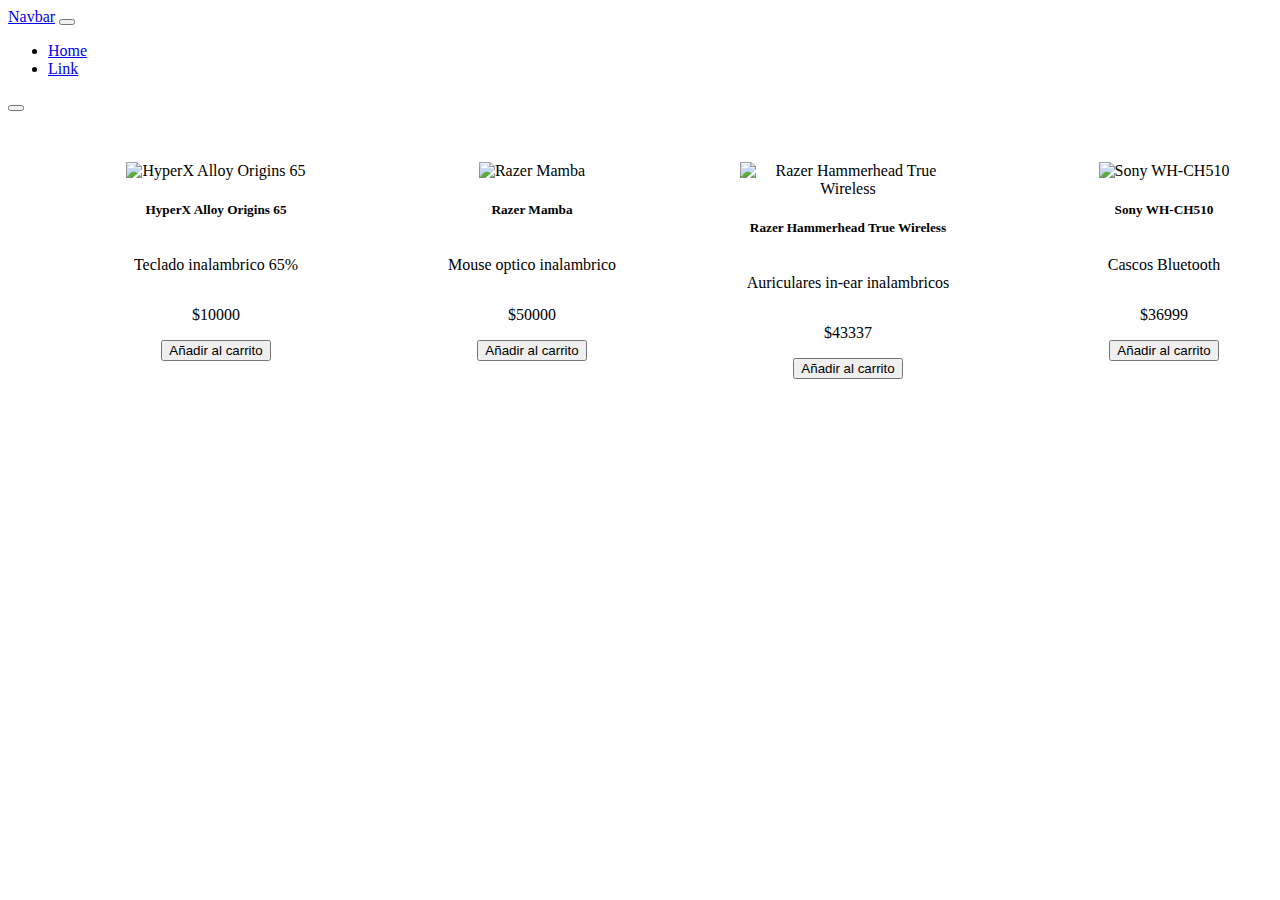
==== index.html @ 6a422e0c "repo carrito" ====
<!DOCTYPE html>
<html lang="en">
  <head>
    <meta charset="UTF-8" />
    <meta name="viewport" content="width=device-width, initial-scale=1.0" />
    <title>Carrito</title>
    <link
      href="https://cdn.jsdelivr.net/npm/bootstrap@5.3.1/dist/css/bootstrap.min.css"
      rel="stylesheet"
      integrity="sha384-4bw+/aepP/YC94hEpVNVgiZdgIC5+VKNBQNGCHeKRQN+PtmoHDEXuppvnDJzQIu9"
      crossorigin="anonymous"
    />
    <link rel="stylesheet" href="https://cdnjs.cloudflare.com/ajax/libs/font-awesome/6.4.0/css/all.min.css" integrity="sha512-iecdLmaskl7CVkqkXNQ/ZH/XLlvWZOJyj7Yy7tcenmpD1ypASozpmT/E0iPtmFIB46ZmdtAc9eNBvH0H/ZpiBw==" crossorigin="anonymous" referrerpolicy="no-referrer" />
    <link rel="stylesheet" href="./css/styles.css" />
  </head>
  <body>
    <header>
      <nav>
        <nav class="navbar navbar-expand-lg bg-body-tertiary">
          <div class="container-fluid">
            <a class="navbar-brand" href="#">Navbar</a>
            <button
              class="navbar-toggler"
              type="button"
              data-bs-toggle="collapse"
              data-bs-target="#navbarSupportedContent"
              aria-controls="navbarSupportedContent"
              aria-expanded="false"
              aria-label="Toggle navigation"
            >
              <span class="navbar-toggler-icon"></span>
            </button>
            <div class="collapse navbar-collapse" id="navbarSupportedContent">
              <ul class="navbar-nav me-auto mb-2 mb-lg-0">
                <li class="nav-item">
                  <a class="nav-link active" aria-current="page" href="#"
                    >Home</a
                  >
                </li>
                <li class="nav-item">
                  <a class="nav-link" href="#">Link</a>
                </li>
                </li>
              </ul>
              <div id="contenedorItemContador">
              </div>
              <a href="./pages/carrrito.html"><button class="btn btn-primary" type="button"><i class="fa-solid fa-cart-shopping"></i></button></a>
            </div>
          </div>
        </nav>
      </nav>
    </header>
    <section id="carrinho"></section>
    <main>

</div>
      <section>
        <article id="articulos">
        </article>
      </section>
    </main>
    <script
      src="https://cdn.jsdelivr.net/npm/bootstrap@5.3.1/dist/js/bootstrap.bundle.min.js"
      integrity="sha384-HwwvtgBNo3bZJJLYd8oVXjrBZt8cqVSpeBNS5n7C8IVInixGAoxmnlMuBnhbgrkm"
      crossorigin="anonymous"
    ></script>
    <script src="./js/productos.js"></script>
  </body>
</html>
---- css/styles.css ----
.cardEcommerce {
  margin-top: 50px;
  margin-left: 100px;
  text-align: center;
}

#articulos {
  display: flex;
  height: 90%;
}

.card-body {
  display: flex;
  flex-direction: column;
  align-items: center;
}

.col-md-4 {
  align-items: center;
  align-content: center;
}

.btn-info {
  position: relative;
  margin-bottom: 5px;
}

#itemContador {
  background-color: red;
  width: 25px;
  height: 25px;
  border-radius: 10000000px;
  color: white;
  text-align: center;
  position: absolute;
  right: 0%;
  margin-bottom: 25px;
}
#itemContador p {
  text-align: center;
}

#navCarrito {
  background-color: aliceblue;
  height: 80px;
  display: flex;
  justify-content: center;
  align-items: center;
}

/* CSS PAGE CARRITO */
#cardsContainer {
  width: 100%;
  height: 840px;
  background-color: #e8e8e8;
  overflow-y: auto;
  box-shadow: 0 0 10px rgba(0, 0, 0, 0.5);
  margin-top: 10px;
  margin-left: 10px;
}
.btn-light {
  background-color: #ffff;
  padding: 0px;
}

.cantidadContainer {
  display: flex;
  justify-content: space-between;
  width: 50px;
}
.cantidadContainer p {
  height: 10px;
}
.resumenPedido {
  width: 100%;
  height: 90%;
  margin-left: 10px;
  margin-top: 20px;
  display: flex;
  flex-direction: column;
  justify-content: center;
  align-items: center;
  text-align: center;
}
#mainCarrito {
  background-color: aliceblue;
  margin-top: 15px;
  display: flex;
  width: 100%;
  height: 100vh;
}
#btnf {
  width: 200px;
  height: 60px;
  margin-bottom: 20px;
  margin-top: 20px;
}
#cards {
  width: 100%;
  display: flex;
  justify-content: center;
  align-items: center;
  flex-direction: column;
  height: 100vh;
}

.img-fluid {
  box-shadow: 0 0 5px rgba(0, 0, 0, 0.5);
  height: 100%;
}
.cardCarrito {
  box-shadow: 0 0 10px rgba(0, 0, 0, 0.5);
  display: flex;
}

.btnEliminar {
  display: flex;
  justify-content: right;
}

.btn-danger {
  height: 40px;
}

.col-md8 {
  display: flex;
  flex-direction: row-reverse;
}
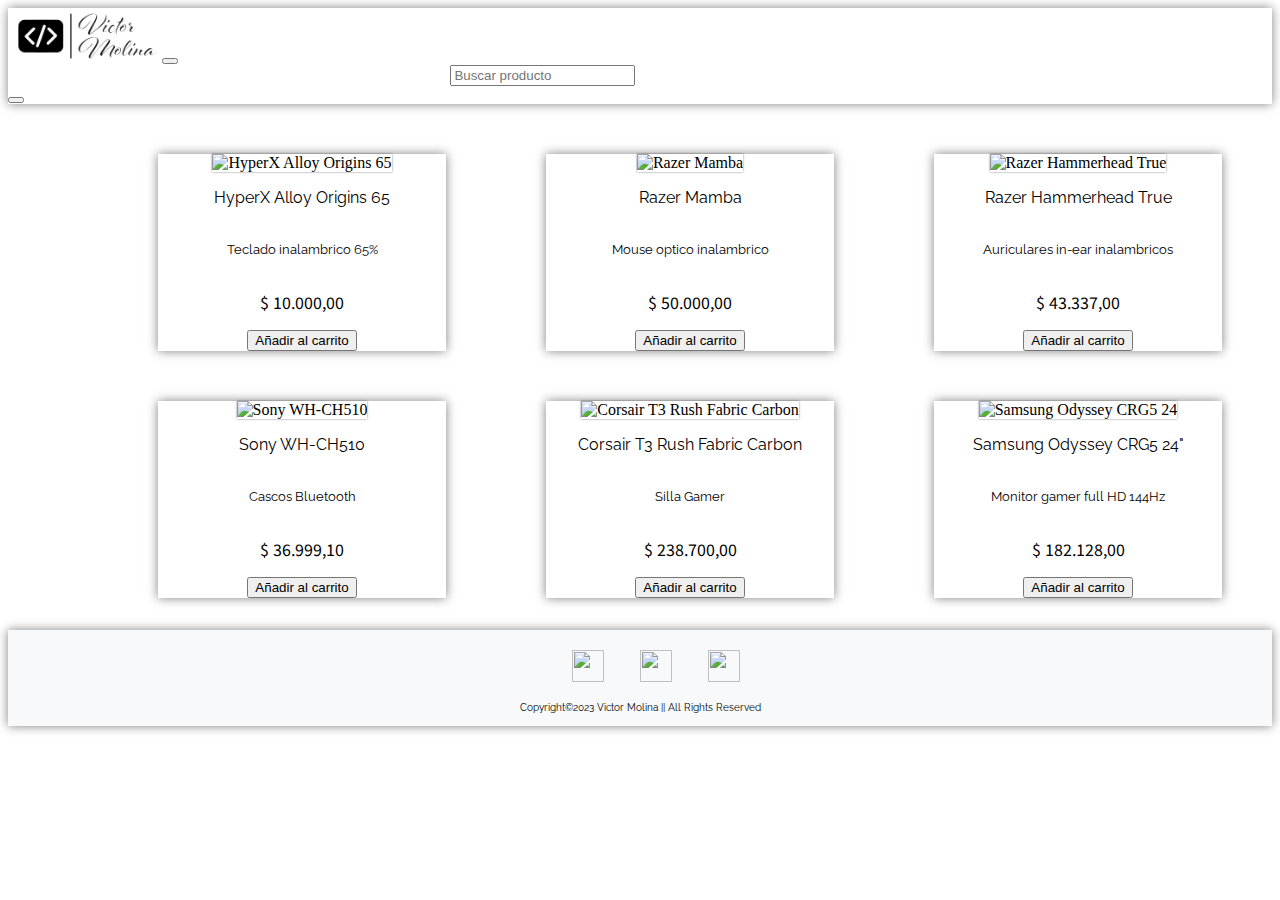
==== commit 1b5c7356: "cambios visuales" ====
--- a/index.html
+++ b/index.html
@@ -4,21 +4,29 @@
     <meta charset="UTF-8" />
     <meta name="viewport" content="width=device-width, initial-scale=1.0" />
     <title>Carrito</title>
+    <!-- CSS TOASTIFY -->
+    <link rel="stylesheet" type="text/css" href="https://cdn.jsdelivr.net/npm/toastify-js/src/toastify.min.css">
+    <!-- CSS BOOTSTRAP -->
     <link
       href="https://cdn.jsdelivr.net/npm/bootstrap@5.3.1/dist/css/bootstrap.min.css"
       rel="stylesheet"
       integrity="sha384-4bw+/aepP/YC94hEpVNVgiZdgIC5+VKNBQNGCHeKRQN+PtmoHDEXuppvnDJzQIu9"
       crossorigin="anonymous"
     />
+    <!-- CSS FONTAWESOME -->
     <link rel="stylesheet" href="https://cdnjs.cloudflare.com/ajax/libs/font-awesome/6.4.0/css/all.min.css" integrity="sha512-iecdLmaskl7CVkqkXNQ/ZH/XLlvWZOJyj7Yy7tcenmpD1ypASozpmT/E0iPtmFIB46ZmdtAc9eNBvH0H/ZpiBw==" crossorigin="anonymous" referrerpolicy="no-referrer" />
+    <!-- CSS GOOGLE FONTS -->
+    <link rel="preconnect" href="https://fonts.googleapis.com">
+    <link rel="preconnect" href="https://fonts.gstatic.com" crossorigin>
+    <link href="https://fonts.googleapis.com/css2?family=Noto+Sans+JP:wght@200&family=Raleway&display=swap" rel="stylesheet">
+    <!-- CSS MAIN -->
     <link rel="stylesheet" href="./css/styles.css" />
   </head>
   <body>
     <header>
-      <nav>
         <nav class="navbar navbar-expand-lg bg-body-tertiary">
           <div class="container-fluid">
-            <a class="navbar-brand" href="#">Navbar</a>
+            <a class="navbar-brand" href="#"><img class="imgLogo" src="./img/logo new.png" alt="logo"></a>
             <button
               class="navbar-toggler"
               type="button"
@@ -31,24 +39,18 @@
               <span class="navbar-toggler-icon"></span>
             </button>
             <div class="collapse navbar-collapse" id="navbarSupportedContent">
-              <ul class="navbar-nav me-auto mb-2 mb-lg-0">
-                <li class="nav-item">
-                  <a class="nav-link active" aria-current="page" href="#"
-                    >Home</a
-                  >
-                </li>
-                <li class="nav-item">
-                  <a class="nav-link" href="#">Link</a>
-                </li>
-                </li>
-              </ul>
+              <form id="buscador" class="container-fluid">
+                <div class="input-group">
+                  <span class="input-group-text" id="basic-addon1"><i class="fa-solid fa-magnifying-glass"></i></span>
+                  <input type="text" class="form-control" placeholder="Buscar producto" aria-label="Username" aria-describedby="basic-addon1">
+                </div>
+              </form>
               <div id="contenedorItemContador">
               </div>
               <a href="./pages/carrrito.html"><button class="btn btn-primary" type="button"><i class="fa-solid fa-cart-shopping"></i></button></a>
             </div>
           </div>
         </nav>
-      </nav>
     </header>
     <section id="carrinho"></section>
     <main>
@@ -59,11 +61,25 @@
         </article>
       </section>
     </main>
+    <footer class="footerContainer">
+      <div>
+        <a href="https://www.instagram.com/vitillo_/" target="_blank"><img src="https://png.pngtree.com/png-clipart/20180626/ourmid/pngtree-instagram-icon-instagram-logo-png-image_3584852.png" alt=""></a>
+        <a href="https://github.com/VictorMolina02" target="_blank"><img src="https://www.logo.wine/a/logo/GitHub/GitHub-Logo.wine.svg" alt=""></a>
+        <a href="https://twitter.com/vitillo_" target="_blank"><img src="https://www.iconpacks.net/icons/2/free-twitter-logo-icon-2429-thumb.png" alt=""></i></a>
+      </div>
+      <div>
+        <p>Copyright©2023 Victor Molina || All Rights Reserved</p>
+      </div>
+    </footer>
+    <!-- CDN TOASTIFY -->
+    <script type="text/javascript" src="https://cdn.jsdelivr.net/npm/toastify-js"></script>
+    <!-- CDN BOOSTRAP -->
     <script
       src="https://cdn.jsdelivr.net/npm/bootstrap@5.3.1/dist/js/bootstrap.bundle.min.js"
       integrity="sha384-HwwvtgBNo3bZJJLYd8oVXjrBZt8cqVSpeBNS5n7C8IVInixGAoxmnlMuBnhbgrkm"
       crossorigin="anonymous"
     ></script>
+    <!-- JS MAIN -->
     <script src="./js/productos.js"></script>
   </body>
 </html>--- a/css/styles.css
+++ b/css/styles.css
@@ -1,18 +1,31 @@
+h1,
+h2,
+h3,
+h5,
+p {
+  font-family: "Raleway", sans-serif;
+}
 .cardEcommerce {
   margin-top: 50px;
   margin-left: 100px;
   text-align: center;
+  width: auto;
+  height: auto;
+  box-shadow: 0 0 10px rgba(0, 0, 0, 0.5);
 }
 
 #articulos {
   display: flex;
+  flex-wrap: wrap;
   height: 90%;
+  justify-content: center;
 }
 
 .card-body {
   display: flex;
   flex-direction: column;
   align-items: center;
+  justify-content: center;
 }
 
 .col-md-4 {
@@ -29,7 +42,7 @@
   background-color: red;
   width: 25px;
   height: 25px;
-  border-radius: 10000000px;
+  border-radius: 100%;
   color: white;
   text-align: center;
   position: absolute;
@@ -48,6 +61,9 @@
   align-items: center;
 }
 
+.card-img-top {
+  box-shadow: 0 0 2px rgba(0, 0, 0, 0.5);
+}
 /* CSS PAGE CARRITO */
 #cardsContainer {
   width: 100%;
@@ -101,7 +117,7 @@
   justify-content: center;
   align-items: center;
   flex-direction: column;
-  height: 100vh;
+  height: auto;
 }
 
 .img-fluid {
@@ -126,3 +142,59 @@
   display: flex;
   flex-direction: row-reverse;
 }
+
+.input-group {
+  width: 30%;
+}
+
+#buscador {
+  display: flex;
+  justify-content: center;
+}
+.imgLogo {
+  width: 150px;
+}
+
+footer {
+  position: relative;
+  margin-top: 2rem;
+  bottom: 0;
+  background-color: #f8f9fa;
+  color: aliceblue;
+  text-align: center;
+  width: 100%;
+  height: 6rem;
+  display: flex;
+  flex-direction: column;
+  justify-content: center;
+  align-items: center;
+  box-shadow: 0 0 10px rgba(0, 0, 0, 0.5);
+}
+footer p {
+  margin-top: 1rem;
+  font-size: 10px;
+  color: black;
+}
+
+footer img {
+  width: 2rem;
+  height: 2rem;
+  margin-left: 2rem;
+  margin-top: 1rem;
+}
+
+nav {
+  box-shadow: 0 0 10px rgba(0, 0, 0, 0.5);
+}
+
+.carritoVacio {
+  width: 100%;
+  height: 100%;
+  display: flex;
+  justify-content: center;
+  align-items: center;
+  color: #a1a7b4;
+}
+.precio {
+  font-family: "Noto Sans JP", sans-serif;
+}
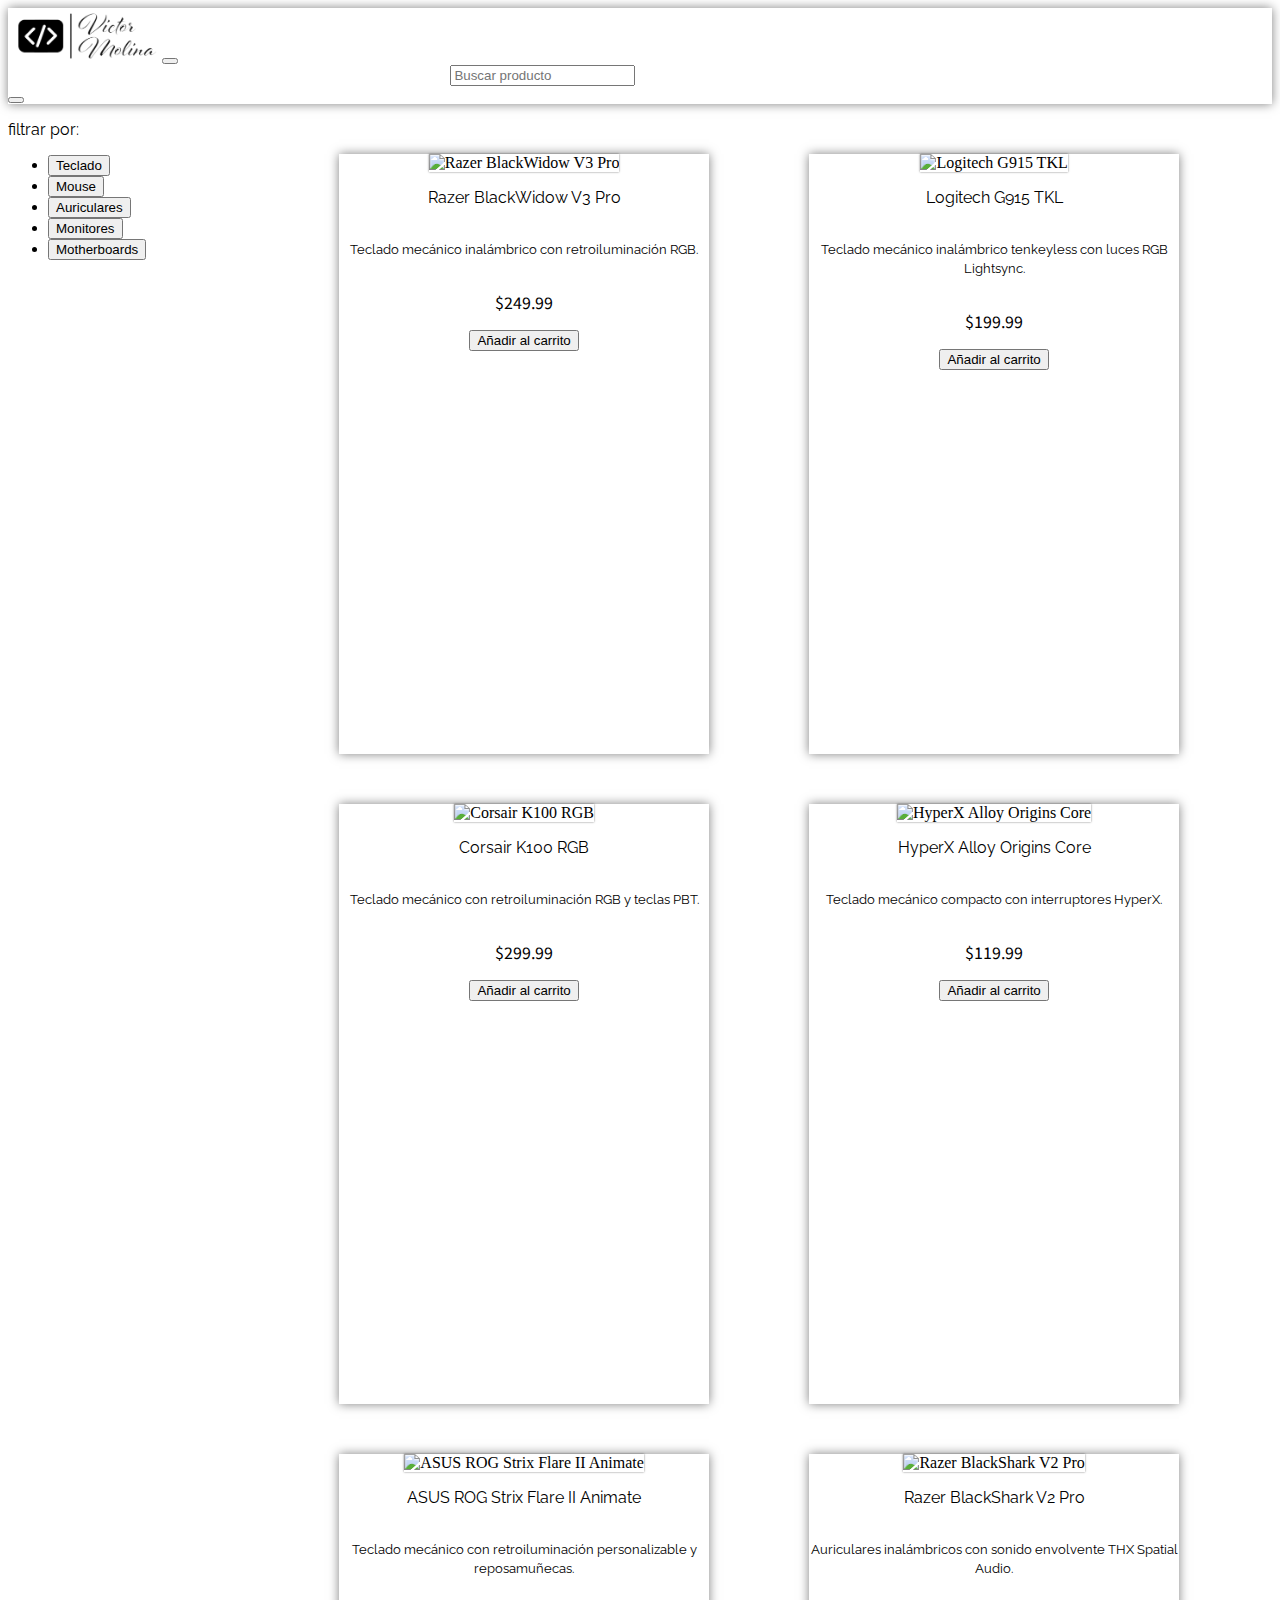
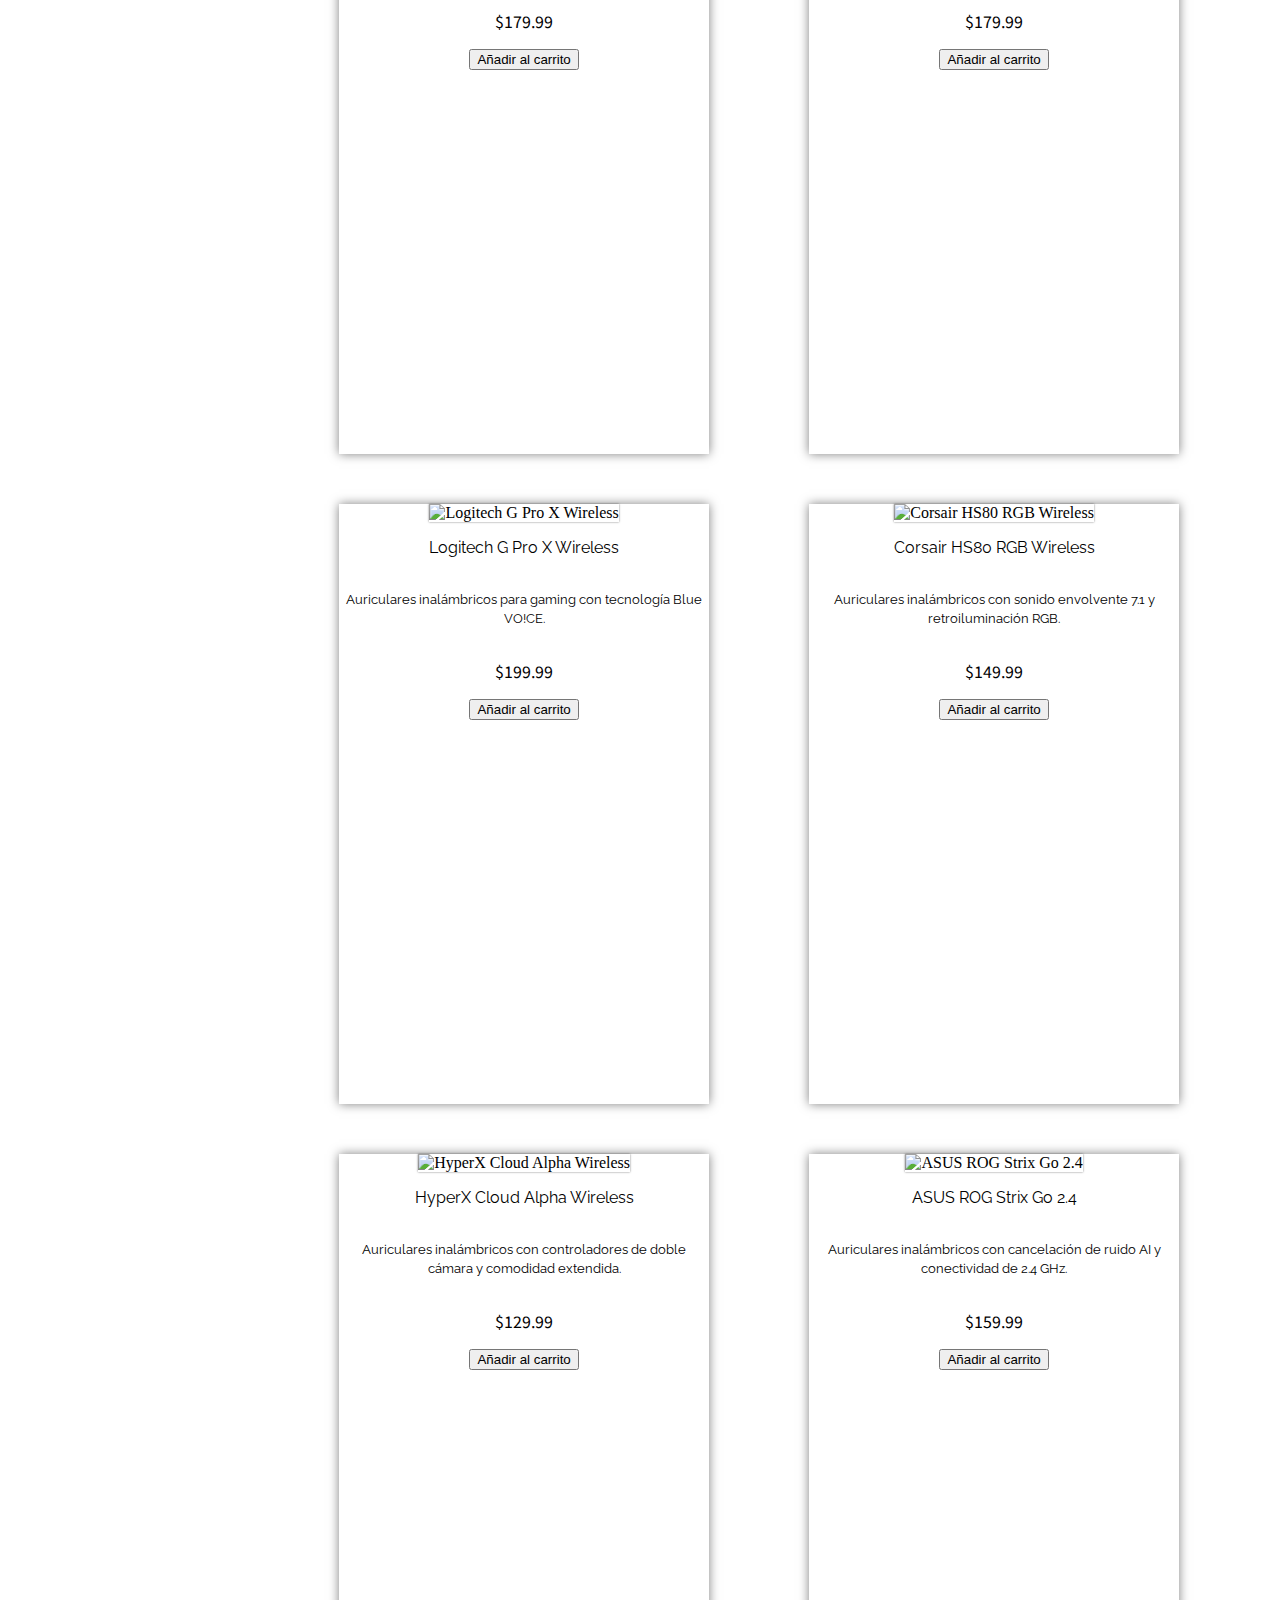
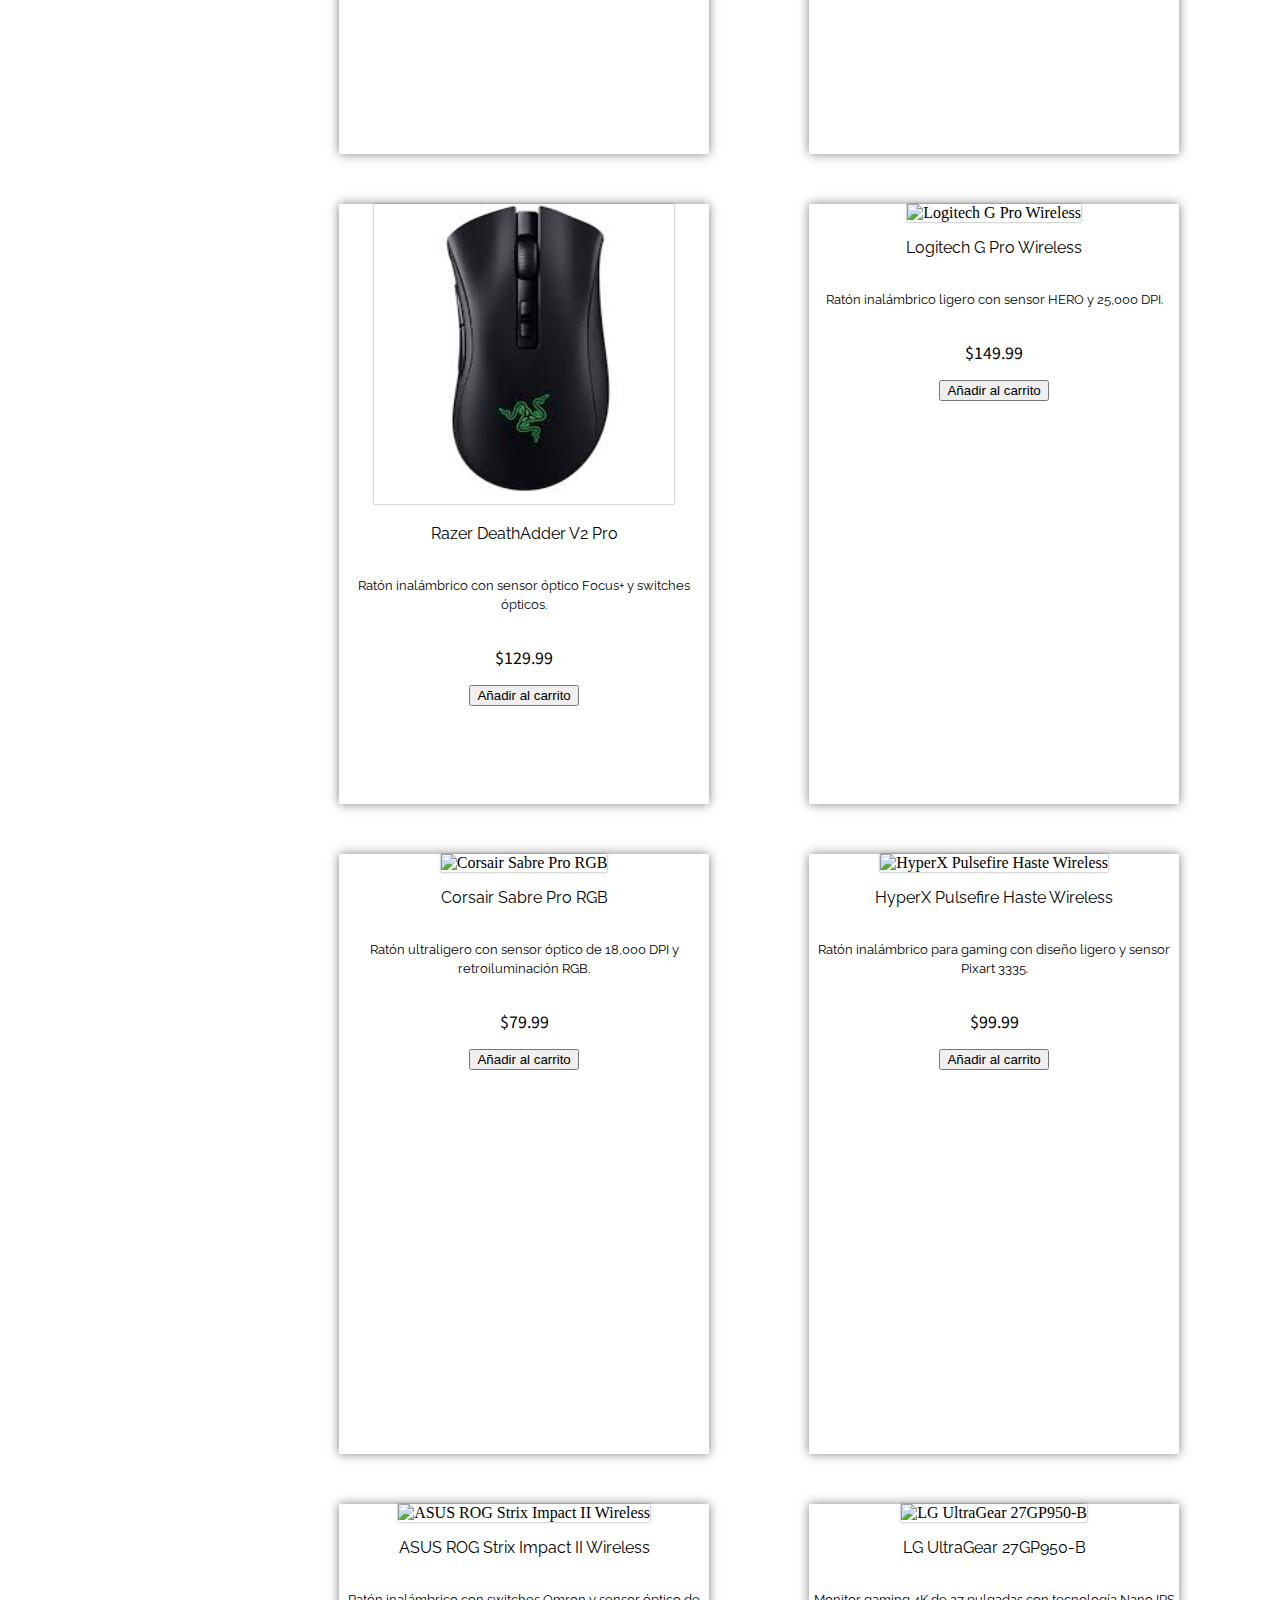
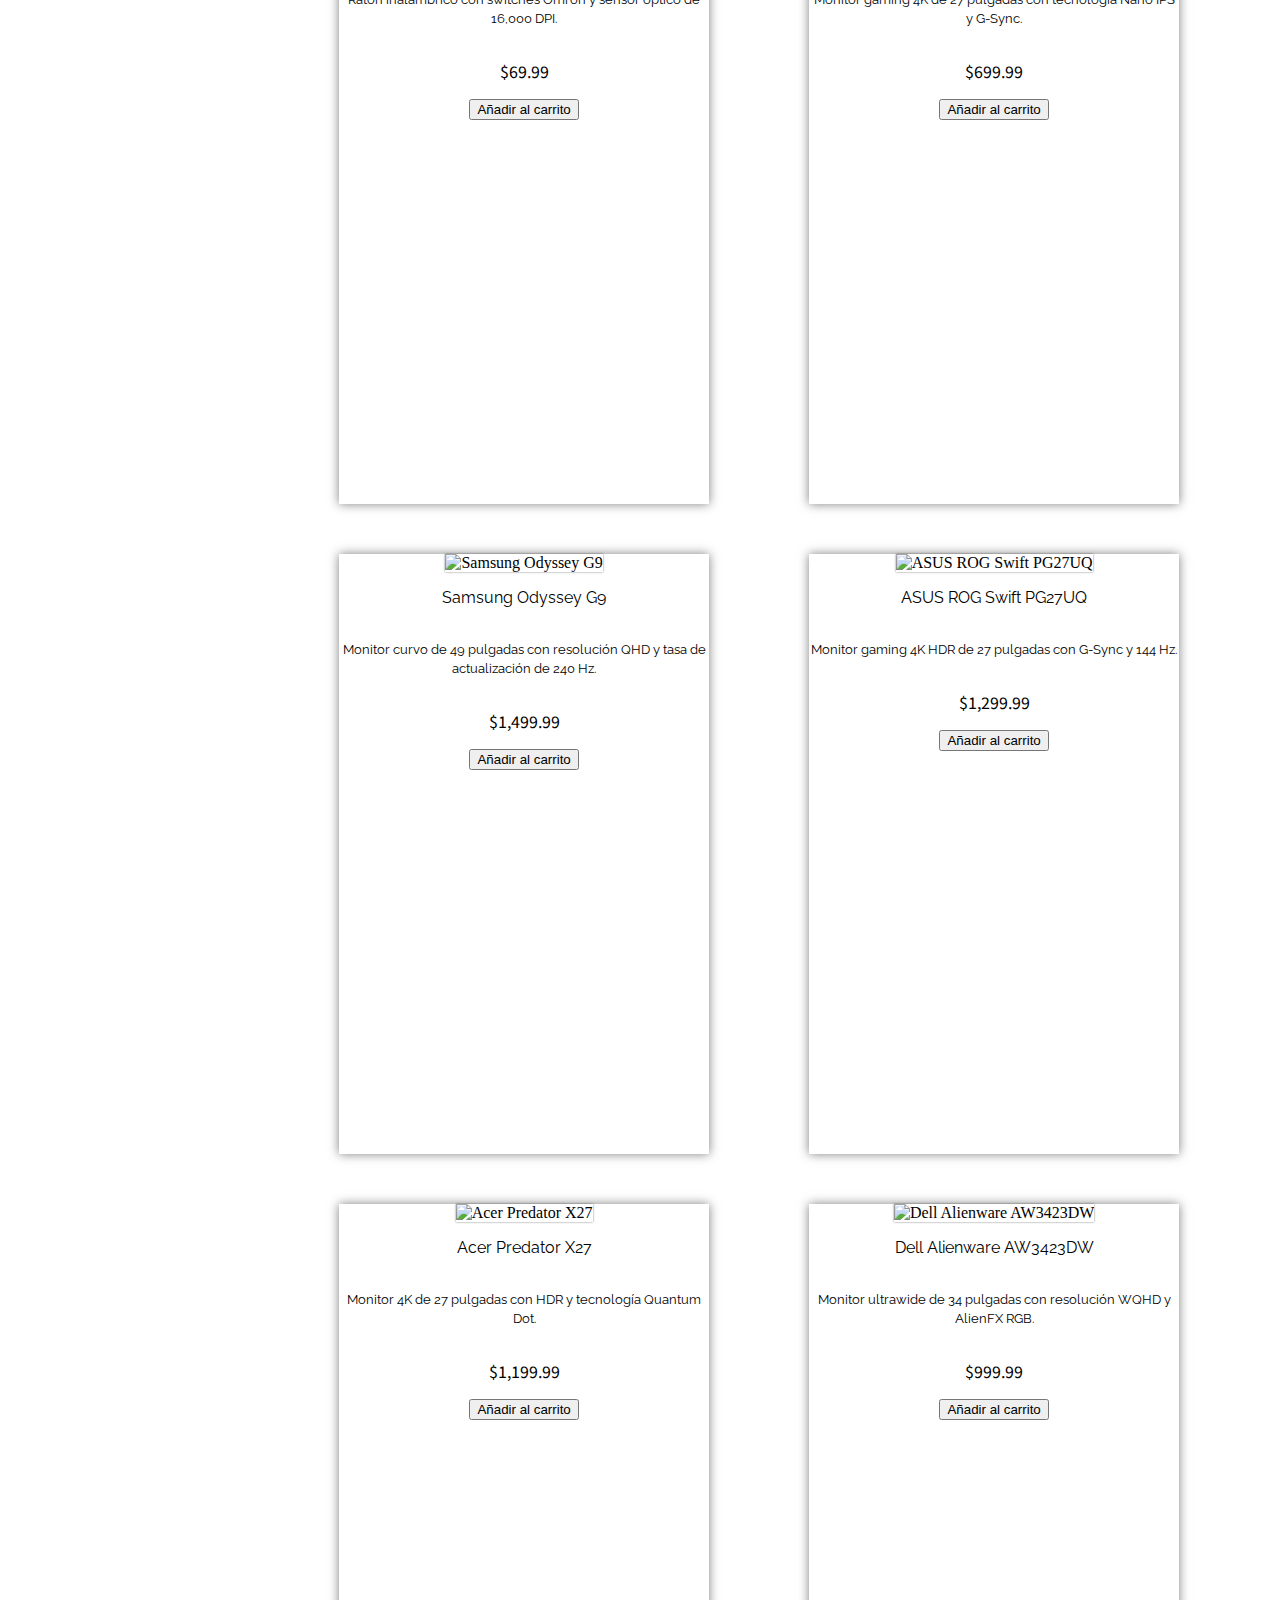
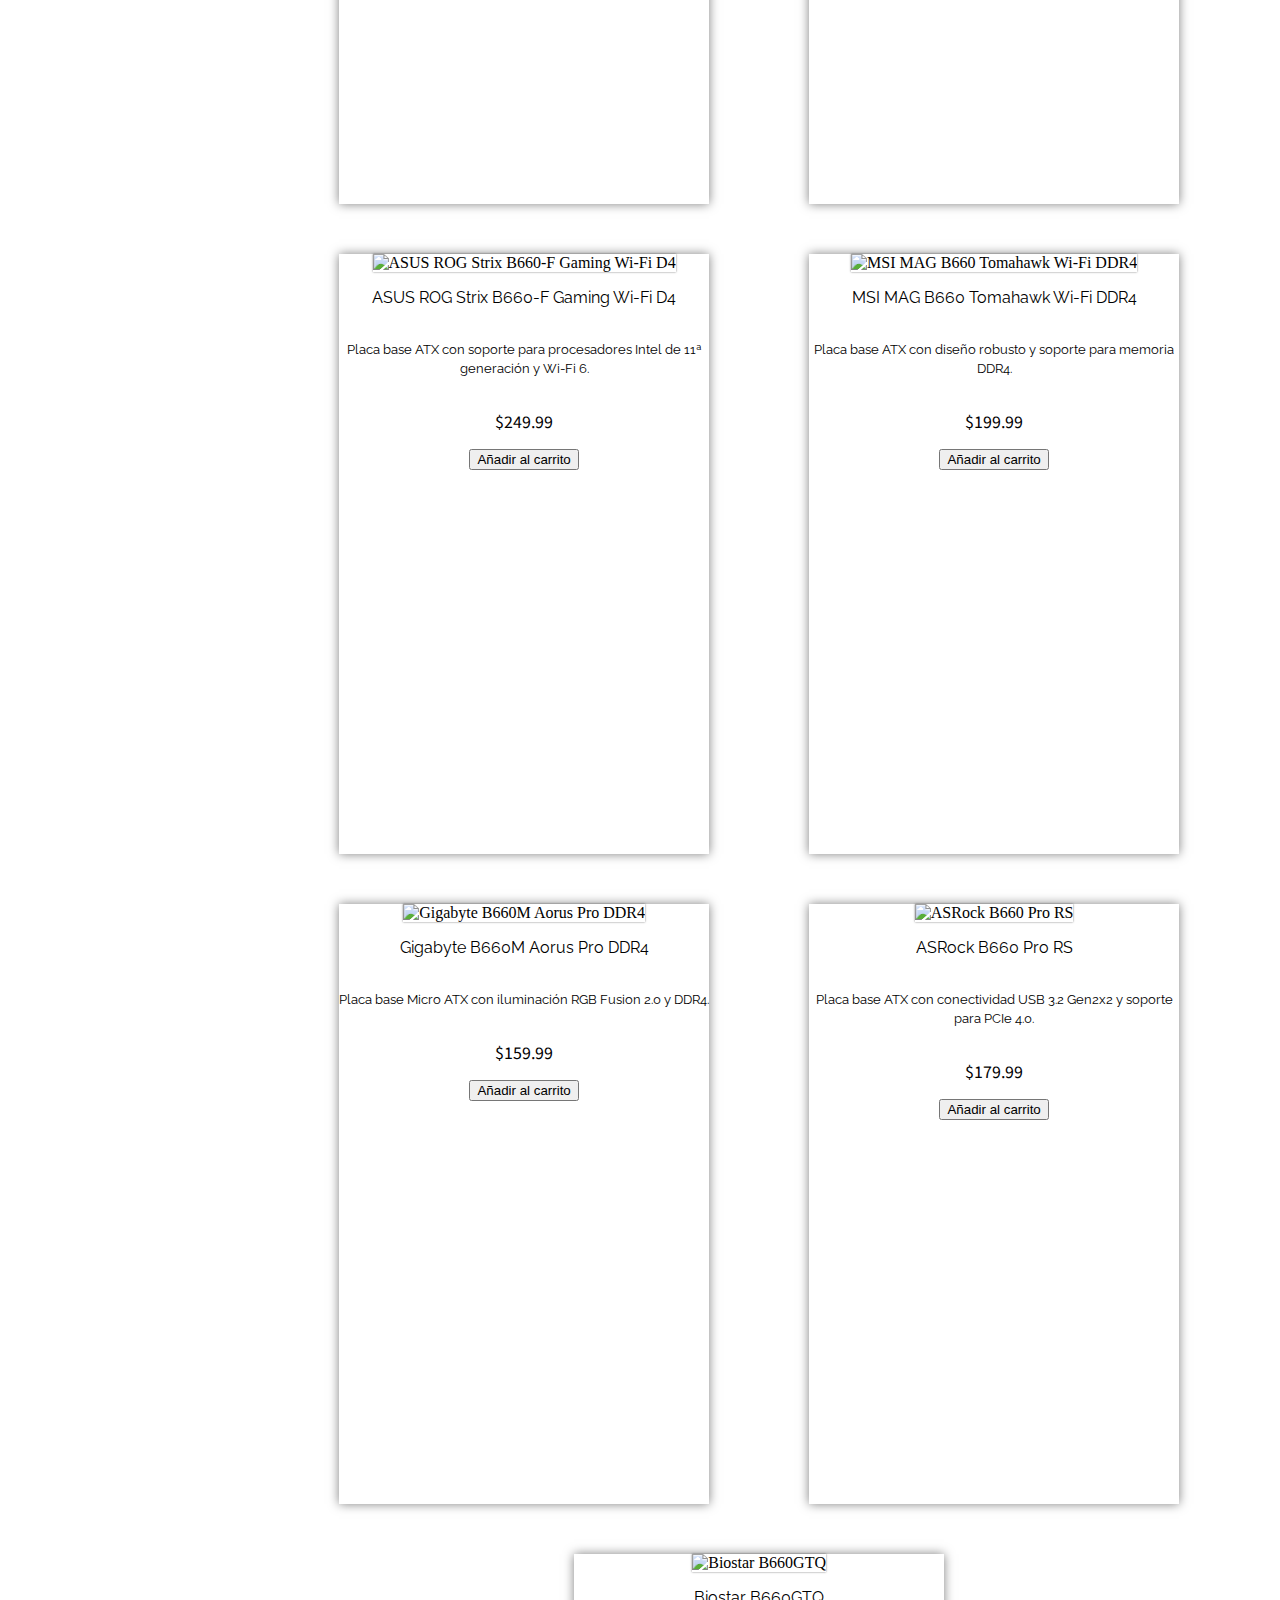
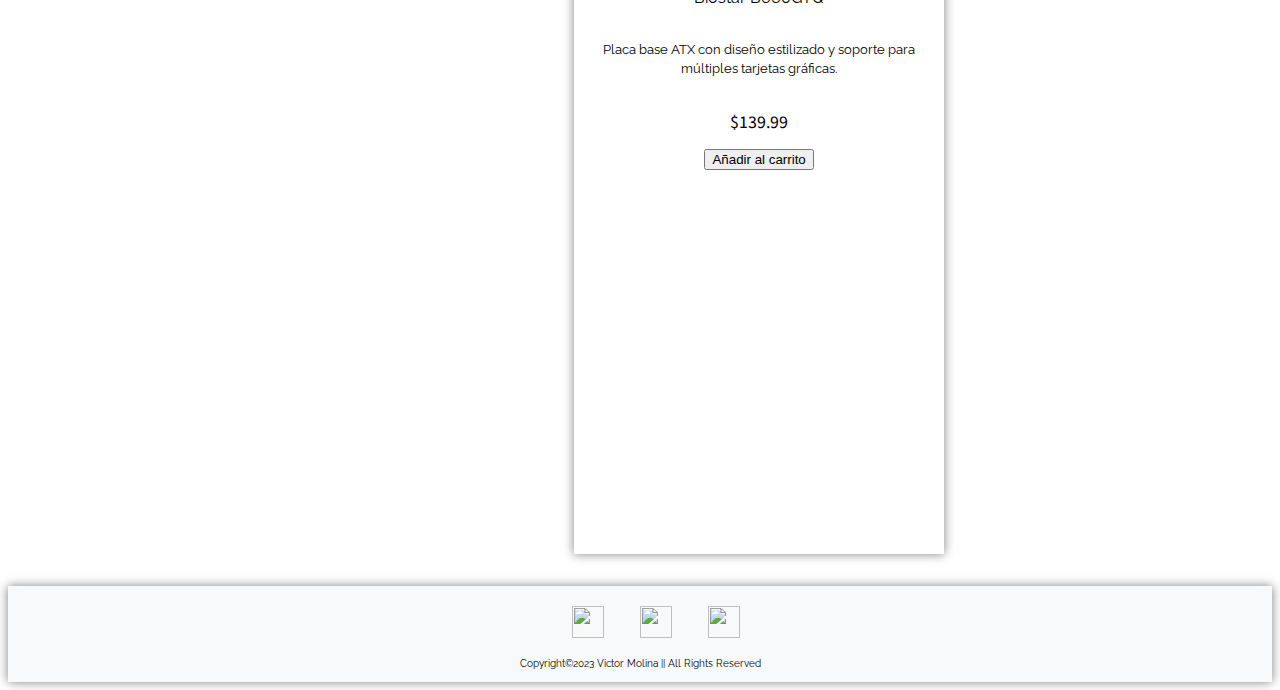
==== commit 9b0fe8fe: "api" ====
--- a/index.html
+++ b/index.html
@@ -42,7 +42,7 @@
               <form id="buscador" class="container-fluid">
                 <div class="input-group">
                   <span class="input-group-text" id="basic-addon1"><i class="fa-solid fa-magnifying-glass"></i></span>
-                  <input type="text" class="form-control" placeholder="Buscar producto" aria-label="Username" aria-describedby="basic-addon1">
+                  <input type="text" id="buscadorProductos" class="form-control" placeholder="Buscar producto" aria-label="Username" aria-describedby="basic-addon1">
                 </div>
               </form>
               <div id="contenedorItemContador">
@@ -53,9 +53,17 @@
         </nav>
     </header>
     <section id="carrinho"></section>
-    <main>
-
-</div>
+    <main class="mainIndex">
+      <div>
+        <p>filtrar por:</p>
+        <ul>
+          <li><button id="Teclado" class="btn">Teclado</button></li>
+          <li><button id="Mouse" class="btn">Mouse</button></li>
+          <li><button id="Auriculares" class="btn">Auriculares</button></li>
+          <li><button id="Monitores" class="btn">Monitores</button></li>
+          <li><button id="Motherboards" class="btn">Motherboards</button></li>
+        </ul>
+      </div>
       <section>
         <article id="articulos">
         </article>
@@ -73,6 +81,8 @@
     </footer>
     <!-- CDN TOASTIFY -->
     <script type="text/javascript" src="https://cdn.jsdelivr.net/npm/toastify-js"></script>
+    <!-- CDN SWEETALERT -->
+    <script src="https://cdn.jsdelivr.net/npm/sweetalert2@11.7.22/dist/sweetalert2.all.min.js"></script>
     <!-- CDN BOOSTRAP -->
     <script
       src="https://cdn.jsdelivr.net/npm/bootstrap@5.3.1/dist/js/bootstrap.bundle.min.js"
--- a/css/styles.css
+++ b/css/styles.css
@@ -14,6 +14,10 @@
   box-shadow: 0 0 10px rgba(0, 0, 0, 0.5);
 }
 
+.mainIndex {
+  display: flex;
+}
+
 #articulos {
   display: flex;
   flex-wrap: wrap;
